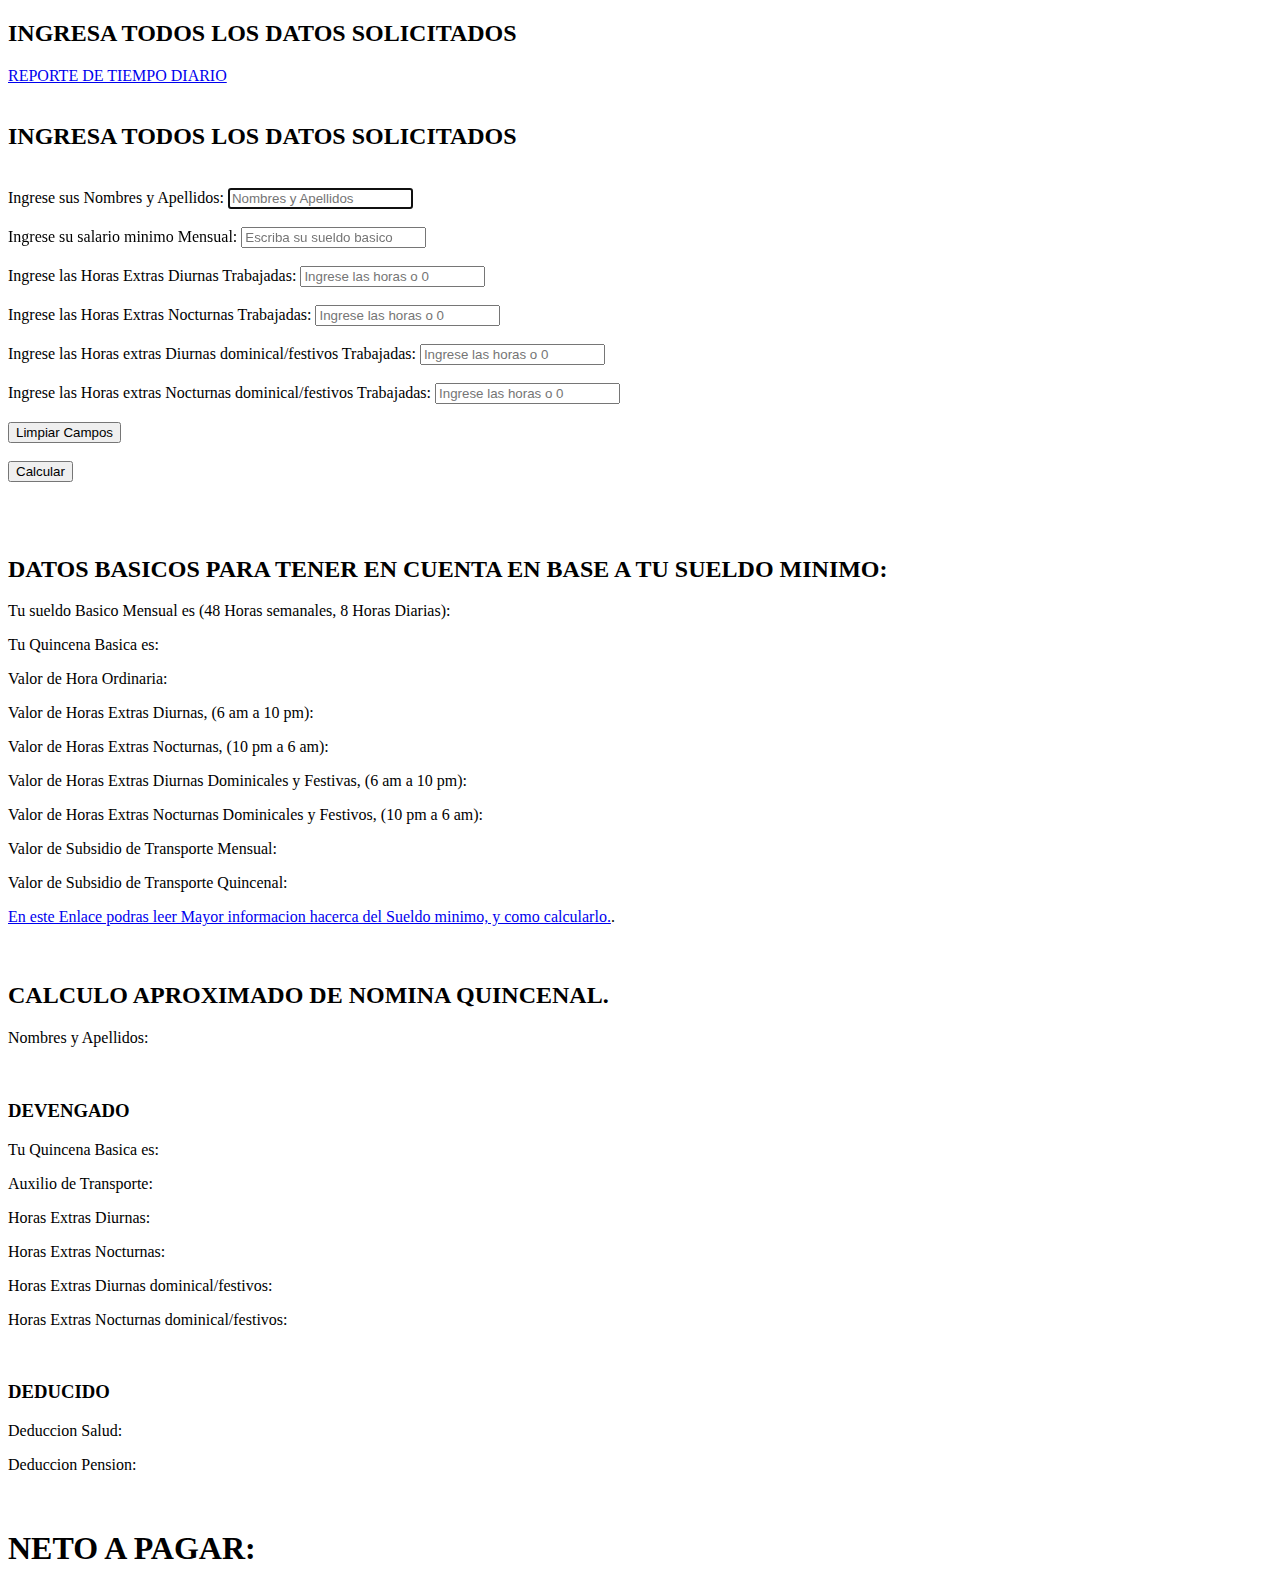
==== nomina basica/nomina.html @ bd27af7a "Add files via upload" ====
<!DOCTYPE html>
<html>
<head>
	<meta charset="utf-8">
	<meta http-equiv="X-UA-Compatible" content="IE=edge">
	<title>Calculo de Nomina Basico</title>
	<link rel="stylesheet" href="">
</head>
<body>
		<form id="miformulario" name="">
		<h2>INGRESA TODOS LOS DATOS SOLICITADOS</h2>
		<a href="https://docs.google.com/spreadsheets/d/1tkSgboSiMwhG6hs_Hxsm0HUDR0Axbt2bU99EwKSLDfY/edit#gi" target="_blank">REPORTE DE TIEMPO DIARIO</a>
		<br>
		<br>
		<h2>INGRESA TODOS LOS DATOS SOLICITADOS</h2>
		<br>
		<label>Ingrese sus Nombres y Apellidos: </label>
		<input type="text" name="" id="nombre" autofocus="" placeholder="Nombres y Apellidos">

		<br>
		<br>

		<label>Ingrese su salario minimo Mensual: </label>
		<input type="number" name="" id="salario" placeholder="Escriba su sueldo basico">

		<br>
		<br>

		<label>Ingrese las Horas Extras Diurnas Trabajadas: </label>
		<input type="number" name="" id="hed" placeholder="Ingrese las horas o 0">

		<br>
		<br>

		<label>Ingrese las Horas Extras Nocturnas Trabajadas: </label>
		<input type="number" name="" id="hen" placeholder="Ingrese las horas o 0">

		<br>
		<br>

		<label>Ingrese las Horas extras Diurnas dominical/festivos Trabajadas: </label>
		<input type="number" name="" id="heddf" placeholder="Ingrese las horas o 0">

		<br>
		<br>

		<label>Ingrese las Horas extras Nocturnas dominical/festivos Trabajadas: </label>
		<input type="number" name="" id="hendf" placeholder="Ingrese las horas o 0">

		<br>
		<br>
		<button onclick="limpiar();">Limpiar Campos</button>

		<br>
		<br>
		<button type="button" onclick="calcular();">Calcular</button>
		

		<br>
		<br>
		<br>
		<br>
		<h2>DATOS BASICOS PARA TENER EN CUENTA EN BASE A TU SUELDO MINIMO:</h2>
		<p>Tu sueldo Basico Mensual es (48 Horas semanales, 8 Horas Diarias): <br> <span id="basicom"></span></p>
		<p>Tu Quincena Basica es: <br> <span id="basicoq"></span></p>
		<p>Valor de Hora Ordinaria: <br> <span id="ho"></span></p>
		<p>Valor de Horas Extras Diurnas, (6 am a 10 pm): <br> <span id="hediurna"></span></p>
		<p>Valor de Horas Extras Nocturnas, (10 pm a 6 am): <br> <span id="henocturna"></span></p>
		<p>Valor de Horas Extras Diurnas Dominicales y Festivas, (6 am a 10 pm): <br> <span id="hddf"></span></p>
		<p>Valor de Horas Extras Nocturnas Dominicales y Festivos, (10 pm a 6 am): <br> <span id="hndf"></span></p>
		<p>Valor de Subsidio de Transporte Mensual: <br> <span id="stm"></span></p>
		<p>Valor de Subsidio de Transporte Quincenal: <br> <span id="stq"></span></p>
		<a href="https://www.rankia.co/blog/mejores-opiniones-colombia/4185148-cuanto-vale-dia-hora-trabajo-colombia-2021" target="_blank">En este Enlace podras leer Mayor informacion hacerca del Sueldo minimo, y como calcularlo.</a>. <br>
		
		<br>
		<br>
		<h2>CALCULO APROXIMADO DE NOMINA QUINCENAL.</h2>
		<p>Nombres y Apellidos: <br> <span id="nombres"></span></p>
		<br>
		<h3>DEVENGADO</h3>
		<p>Tu Quincena Basica es: <br> <span id="basicoq2"></span></p>
		<p>Auxilio de Transporte: <br> <span id="tq"></span></p>
		<p>Horas Extras Diurnas: <br> <span id="hed2"></span></p>
		<p>Horas Extras Nocturnas: <br> <span id="hen2"></span></p>
		<p>Horas Extras Diurnas dominical/festivos: <br> <span id="hddf2"></span></p>
		<p>Horas Extras Nocturnas dominical/festivos: <br> <span id="hendf2"></span></p>


		<br>
		<h3>DEDUCIDO</h3>
		<p>Deduccion Salud: <br> <span id="ds"></span></p>
		<p>Deduccion Pension: <br> <span id="dp"></span></p>

		<br>
		<h1>NETO A PAGAR:</h1>
		<h2><span id="np"></span></h2>
	</form>
	<script src="js/js.js" type="text/javascript" charset="utf-8" async defer></script>
</body>
</html>
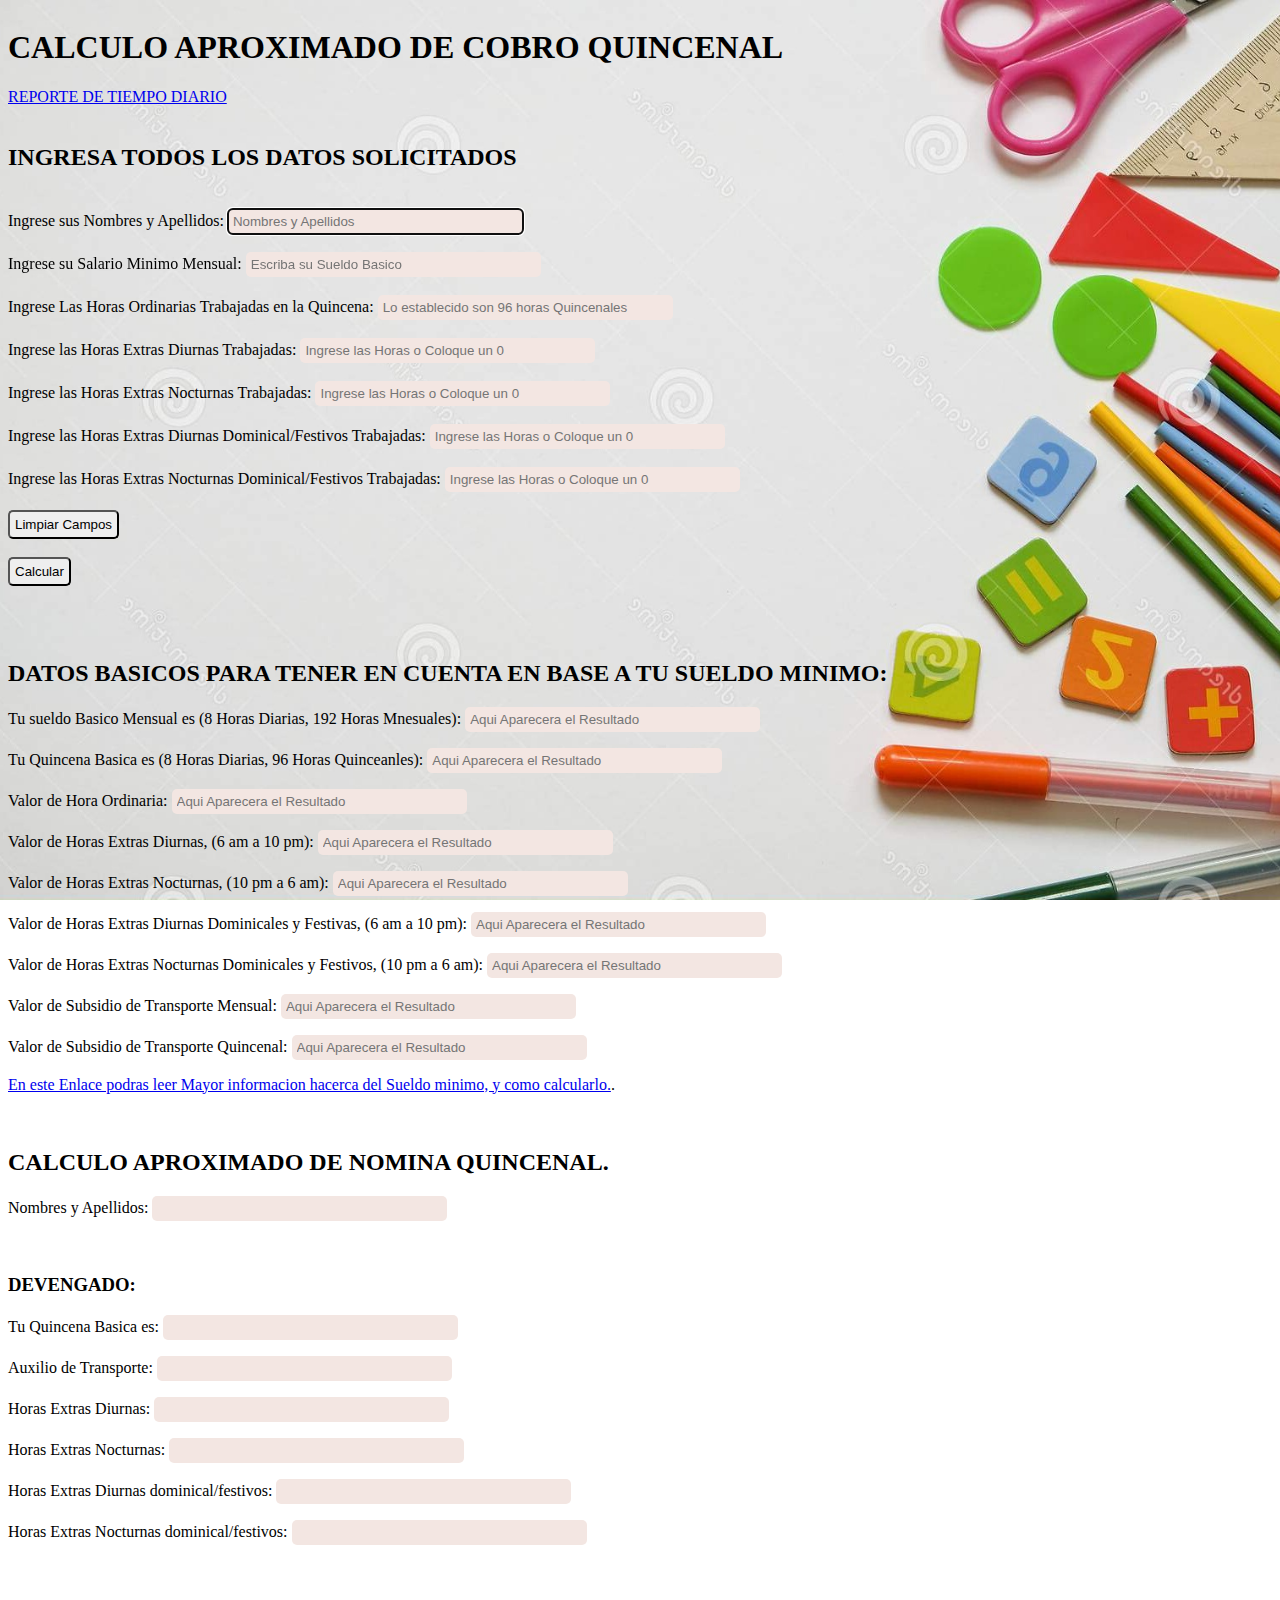
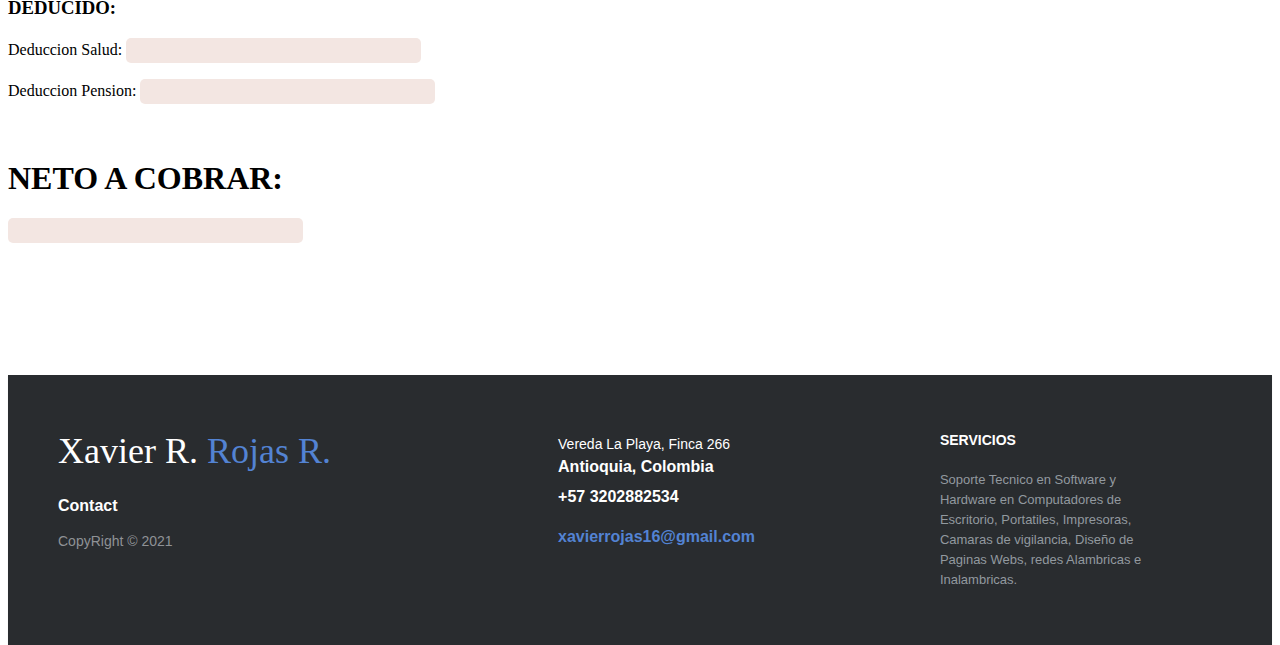
==== commit 8593270b: "Add files via upload" ====
--- a/nomina basica/nomina.html
+++ b/nomina basica/nomina.html
@@ -4,11 +4,13 @@
 	<meta charset="utf-8">
 	<meta http-equiv="X-UA-Compatible" content="IE=edge">
 	<title>Calculo de Nomina Basico</title>
-	<link rel="stylesheet" href="">
+	<link rel="stylesheet" type="text/css" href="css/estilos.css">
+	<link rel="shortcut icon" href="img/icono.png">
 </head>
 <body>
+		<font color="black" face="Comic Sans MS">
 		<form id="miformulario" name="">
-		<h2>INGRESA TODOS LOS DATOS SOLICITADOS</h2>
+		<h1>CALCULO APROXIMADO DE COBRO QUINCENAL</h1>
 		<a href="https://docs.google.com/spreadsheets/d/1tkSgboSiMwhG6hs_Hxsm0HUDR0Axbt2bU99EwKSLDfY/edit#gi" target="_blank">REPORTE DE TIEMPO DIARIO</a>
 		<br>
 		<br>
@@ -20,32 +22,38 @@
 		<br>
 		<br>
 
-		<label>Ingrese su salario minimo Mensual: </label>
-		<input type="number" name="" id="salario" placeholder="Escriba su sueldo basico">
+		<label>Ingrese su Salario Minimo Mensual: </label>
+		<input type="number" name="" id="salario" placeholder="Escriba su Sueldo Basico">
+
+		<br>
+		<br>
+
+		<label>Ingrese Las Horas Ordinarias Trabajadas en la Quincena: </label>
+		<input type="number" name="" id="heotq" placeholder="Lo establecido son 96 horas Quincenales">
 
 		<br>
 		<br>
 
 		<label>Ingrese las Horas Extras Diurnas Trabajadas: </label>
-		<input type="number" name="" id="hed" placeholder="Ingrese las horas o 0">
+		<input type="number" name="" id="hed" placeholder="Ingrese las Horas o Coloque un 0">
 
 		<br>
 		<br>
 
 		<label>Ingrese las Horas Extras Nocturnas Trabajadas: </label>
-		<input type="number" name="" id="hen" placeholder="Ingrese las horas o 0">
+		<input type="number" name="" id="hen" placeholder="Ingrese las Horas o Coloque un 0">
 
 		<br>
 		<br>
 
-		<label>Ingrese las Horas extras Diurnas dominical/festivos Trabajadas: </label>
-		<input type="number" name="" id="heddf" placeholder="Ingrese las horas o 0">
+		<label>Ingrese las Horas Extras Diurnas Dominical/Festivos Trabajadas: </label>
+		<input type="number" name="" id="heddf" placeholder="Ingrese las Horas o Coloque un 0">
 
 		<br>
 		<br>
 
-		<label>Ingrese las Horas extras Nocturnas dominical/festivos Trabajadas: </label>
-		<input type="number" name="" id="hendf" placeholder="Ingrese las horas o 0">
+		<label>Ingrese las Horas Extras Nocturnas Dominical/Festivos Trabajadas: </label>
+		<input type="number" name="" id="hendf" placeholder="Ingrese las Horas o Coloque un 0">
 
 		<br>
 		<br>
@@ -61,40 +69,106 @@
 		<br>
 		<br>
 		<h2>DATOS BASICOS PARA TENER EN CUENTA EN BASE A TU SUELDO MINIMO:</h2>
-		<p>Tu sueldo Basico Mensual es (48 Horas semanales, 8 Horas Diarias): <br> <span id="basicom"></span></p>
-		<p>Tu Quincena Basica es: <br> <span id="basicoq"></span></p>
-		<p>Valor de Hora Ordinaria: <br> <span id="ho"></span></p>
-		<p>Valor de Horas Extras Diurnas, (6 am a 10 pm): <br> <span id="hediurna"></span></p>
-		<p>Valor de Horas Extras Nocturnas, (10 pm a 6 am): <br> <span id="henocturna"></span></p>
-		<p>Valor de Horas Extras Diurnas Dominicales y Festivas, (6 am a 10 pm): <br> <span id="hddf"></span></p>
-		<p>Valor de Horas Extras Nocturnas Dominicales y Festivos, (10 pm a 6 am): <br> <span id="hndf"></span></p>
-		<p>Valor de Subsidio de Transporte Mensual: <br> <span id="stm"></span></p>
-		<p>Valor de Subsidio de Transporte Quincenal: <br> <span id="stq"></span></p>
+		<p>Tu sueldo Basico Mensual es (8 Horas Diarias, 192 Horas Mnesuales):
+		<input type="text" name="" id="basicom" autofocus="" placeholder="Aqui Aparecera el Resultado"></p>
+		<p>Tu Quincena Basica es (8 Horas Diarias, 96 Horas Quinceanles):
+		<input type="text" name="" id="basicoq" autofocus="" placeholder="Aqui Aparecera el Resultado"></p>
+		<p>Valor de Hora Ordinaria:
+		<input type="text" name="" id="ho" autofocus="" placeholder="Aqui Aparecera el Resultado"></p>
+		<p>Valor de Horas Extras Diurnas, (6 am a 10 pm):
+		<input type="text" name="" id="hediurna" autofocus="" placeholder="Aqui Aparecera el Resultado"></p>
+		<p>Valor de Horas Extras Nocturnas, (10 pm a 6 am): 
+		<input type="text" name="" id="henocturna" autofocus="" placeholder="Aqui Aparecera el Resultado"></p>
+		<p>Valor de Horas Extras Diurnas Dominicales y Festivas, (6 am a 10 pm):
+		<input type="text" name="" id="hddf" autofocus="" placeholder="Aqui Aparecera el Resultado"></p>
+		<p>Valor de Horas Extras Nocturnas Dominicales y Festivos, (10 pm a 6 am):
+		<input type="text" name="" id="hndf" autofocus="" placeholder="Aqui Aparecera el Resultado"></p>
+		<p>Valor de Subsidio de Transporte Mensual:
+		<input type="text" name="" id="stm" autofocus="" placeholder="Aqui Aparecera el Resultado"></p>
+		<p>Valor de Subsidio de Transporte Quincenal:
+		<input type="text" name="" id="stq" autofocus="" placeholder="Aqui Aparecera el Resultado"></p>
 		<a href="https://www.rankia.co/blog/mejores-opiniones-colombia/4185148-cuanto-vale-dia-hora-trabajo-colombia-2021" target="_blank">En este Enlace podras leer Mayor informacion hacerca del Sueldo minimo, y como calcularlo.</a>. <br>
 		
 		<br>
 		<br>
 		<h2>CALCULO APROXIMADO DE NOMINA QUINCENAL.</h2>
-		<p>Nombres y Apellidos: <br> <span id="nombres"></span></p>
+		<p>Nombres y Apellidos:
+		<input type="text" name="" id="nombres" autofocus="" placeholder=""></p>
 		<br>
-		<h3>DEVENGADO</h3>
-		<p>Tu Quincena Basica es: <br> <span id="basicoq2"></span></p>
-		<p>Auxilio de Transporte: <br> <span id="tq"></span></p>
-		<p>Horas Extras Diurnas: <br> <span id="hed2"></span></p>
-		<p>Horas Extras Nocturnas: <br> <span id="hen2"></span></p>
-		<p>Horas Extras Diurnas dominical/festivos: <br> <span id="hddf2"></span></p>
-		<p>Horas Extras Nocturnas dominical/festivos: <br> <span id="hendf2"></span></p>
+		<h3>DEVENGADO:</h3>
+		<p>Tu Quincena Basica es:
+		<input type="text" name="" id="basicoq2" autofocus="" placeholder=""></p>
+		<p>Auxilio de Transporte:
+		<input type="text" name="" id="tq" autofocus="" placeholder=""></p>
+		<p>Horas Extras Diurnas:
+		<input type="text" name="" id="hed2" autofocus="" placeholder=""></p>
+		<p>Horas Extras Nocturnas: 
+		<input type="text" name="" id="hen2" autofocus="" placeholder=""></p>
+		<p>Horas Extras Diurnas dominical/festivos:
+		<input type="text" name="" id="hddf2" autofocus="" placeholder=""></p>
+		<p>Horas Extras Nocturnas dominical/festivos:
+		<input type="text" name="" id="hendf2" autofocus="" placeholder=""></p>
 
 
 		<br>
-		<h3>DEDUCIDO</h3>
-		<p>Deduccion Salud: <br> <span id="ds"></span></p>
-		<p>Deduccion Pension: <br> <span id="dp"></span></p>
+		<h3>DEDUCIDO:</h3>
+		<p>Deduccion Salud:
+		<input type="text" name="" id="ds" autofocus="" placeholder=""></p>
+		<p>Deduccion Pension:
+		<input type="text" name="" id="dp" autofocus="" placeholder=""></p>
 
 		<br>
-		<h1>NETO A PAGAR:</h1>
-		<h2><span id="np"></span></h2>
+		<h1>NETO A COBRAR:</h1>
+		<input type="text" name="" id="np" autofocus="" placeholder=""></p>
+
+		<br>
+		<br>
+		<footer>
+		<div class="main"></div>
+		<footer class="footer-distributed">
+ 
+		<div class="footer-left">
+ 
+		<h3>Xavier R.<span> Rojas R.</span></h3>
+ 
+		<p class="footer-links">
+		<a href="#">Contact</a>
+		</p>
+ 
+		<p class="footer-company-name">CopyRight &copy; 2021</p>
+		</div>
+ 
+		<div class="footer-center">
+ 
+		<div>
+		<i class="fa fa-map-marker"></i>
+		<p><span>Vereda La Playa, Finca 266</span> Antioquia, Colombia</p>
+		</div>
+ 
+		<div>
+		<i class="fa fa-phone"></i>
+		<p>+57 3202882534</p>
+		</div>
+ 
+		<div>
+		<i class="fa fa-envelope"></i>
+		<p><a href="mailto:support@company.com">xavierrojas16@gmail.com</a></p>
+		</div>
+ 
+		</div>
+ 
+		<div class="footer-right">
+ 
+		<p class="footer-company-about">
+		<span>SERVICIOS</span>
+	Soporte Tecnico en Software y Hardware en Computadores de Escritorio, Portatiles, Impresoras, Camaras de vigilancia, Diseño de Paginas Webs, redes Alambricas e Inalambricas. 
+		</p> 
+		</div>
+ 
+		</div>
+		</footer>
 	</form>
 	<script src="js/js.js" type="text/javascript" charset="utf-8" async defer></script>
+
 </body>
 </html>--- a/nomina basica/css/estilos.css
+++ b/nomina basica/css/estilos.css
@@ -0,0 +1,195 @@
+html{
+    height: 100%;
+}
+
+input {
+     width: 285px;
+     padding: 5px;
+     border-radius: 5px;
+     background-color: #F3E6E2;
+     border: 0;
+     border: 0;
+   }
+
+button {
+     padding: 5px;
+     border-radius: 5px;
+     background-color: #eee;
+   }
+
+ body{
+	background: url("../img/1.jpg") no-repeat center fixed;
+	-webkit-background-size: cover;
+	-moz-background-size: cover;
+	-o-background-size: cover;
+	background-size: cover;
+	display: flex;
+    flex-direction: column;
+    height: 100%;
+	}
+
+footer{
+	bottom: 0;
+}
+.footer-distributed{
+	background-color: #292c2f;
+	box-shadow: 0 1px 1px 0 rgba(0, 0, 0, 0.12);
+	box-sizing: border-box;
+	width: 100%;
+	text-align: left;
+	font: bold 16px sans-serif;
+ 
+	padding: 55px 50px;
+	margin-top: 80px;
+}
+ 
+.footer-distributed .footer-left,
+.footer-distributed .footer-center,
+.footer-distributed .footer-right{
+	display: inline-block;
+	vertical-align: top;
+}
+ 
+.footer-distributed .footer-left{
+	width: 40%;
+}
+ 
+.footer-distributed h3{
+	color:  #ffffff;
+	font: normal 36px 'Cookie', cursive;
+	margin: 0;
+}
+ 
+.footer-distributed h3 span{
+	color:  #5383d3;
+}
+ 
+ 
+.footer-distributed .footer-links{
+	color:  #ffffff;
+	margin: 20px 0 12px;
+	padding: 0;
+}
+ 
+.footer-distributed .footer-links a{
+	display:inline-block;
+	line-height: 1.8;
+	text-decoration: none;
+	color:  inherit;
+}
+ 
+.footer-distributed .footer-company-name{
+	color:  #8f9296;
+	font-size: 14px;
+	font-weight: normal;
+	margin: 0;
+}
+ 
+ 
+.footer-distributed .footer-center{
+	width: 35%;
+}
+ 
+.footer-distributed .footer-center i{
+	background-color:  #33383b;
+	color: #ffffff;
+	font-size: 25px;
+	width: 38px;
+	height: 38px;
+	border-radius: 50%;
+	text-align: center;
+	line-height: 42px;
+	margin: 10px 15px;
+	vertical-align: middle;
+}
+ 
+.footer-distributed .footer-center i.fa-envelope{
+	font-size: 17px;
+	line-height: 38px;
+}
+ 
+.footer-distributed .footer-center p{
+	display: inline-block;
+	color: #ffffff;
+	vertical-align: middle;
+	margin:0;
+}
+ 
+.footer-distributed .footer-center p span{
+	display:block;
+	font-weight: normal;
+	font-size:14px;
+	line-height:2;
+}
+ 
+.footer-distributed .footer-center p a{
+	color:  #5383d3;
+	text-decoration: none;;
+}
+ 
+.footer-distributed .footer-right{
+	width: 20%;
+}
+ 
+.footer-distributed .footer-company-about{
+	line-height: 20px;
+	color:  #92999f;
+	font-size: 13px;
+	font-weight: normal;
+	margin: 0;
+}
+ 
+.footer-distributed .footer-company-about span{
+	display: block;
+	color:  #ffffff;
+	font-size: 14px;
+	font-weight: bold;
+	margin-bottom: 20px;
+}
+ 
+.footer-distributed .footer-icons{
+	margin-top: 25px;
+}
+ 
+.footer-distributed .footer-icons a{
+	display: inline-block;
+	width: 35px;
+	height: 35px;
+	cursor: pointer;
+	background-color:  #33383b;
+	border-radius: 2px;
+ 
+	font-size: 20px;
+	color: #ffffff;
+	text-align: center;
+	line-height: 35px;
+ 
+	margin-right: 3px;
+	margin-bottom: 5px;
+}
+ 
+ 
+@media (max-width: 880px) {
+ 
+	.footer-distributed{
+		font: bold 14px sans-serif;
+	
+	}
+ 
+	.footer-distributed .footer-left,
+	.footer-distributed .footer-center,
+	.footer-distributed .footer-right{
+		display: block;
+		width: 100%;
+		margin-bottom: 40px;
+		text-align: center;
+	}
+ 
+	.footer-distributed .footer-center i{
+		margin-left: 0;
+	}
+	.main {
+		line-height: normal;
+		font-size: auto;
+	}
+ 